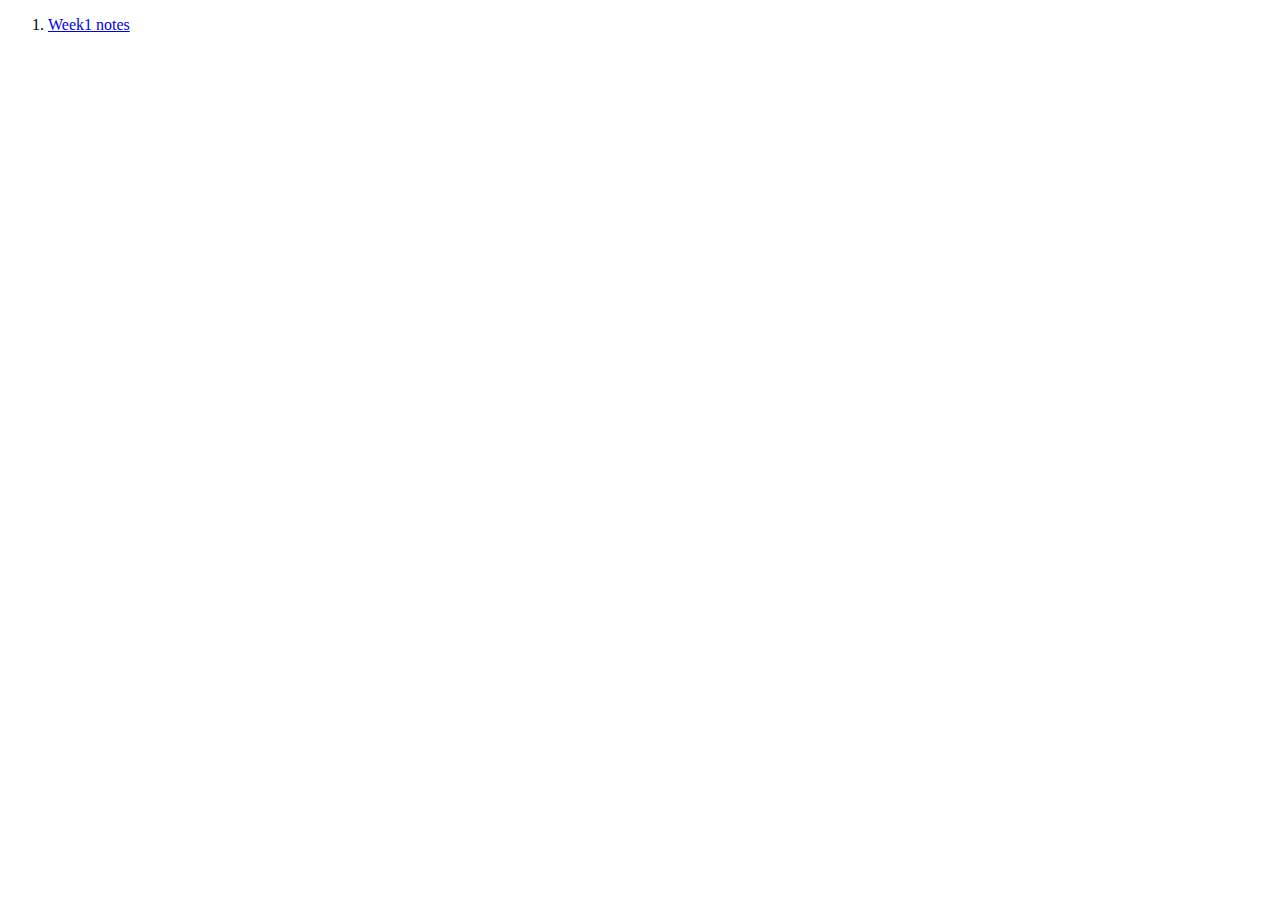
==== index.html @ 5ec20d73 "adding js" ====
<!DOCTYPE html>
<html lang="en">
<head>
    <meta charset="UTF-8">
    <meta http-equiv="X-UA-Compatible" content="IE=edge">
    <meta name="viewport" content="width=device-width, initial-scale=1.0">
    <title></title>
</head>
<body>
    <ol class="ol"></ol>
    <script src="js/main.js"></script>
</body>
</html>
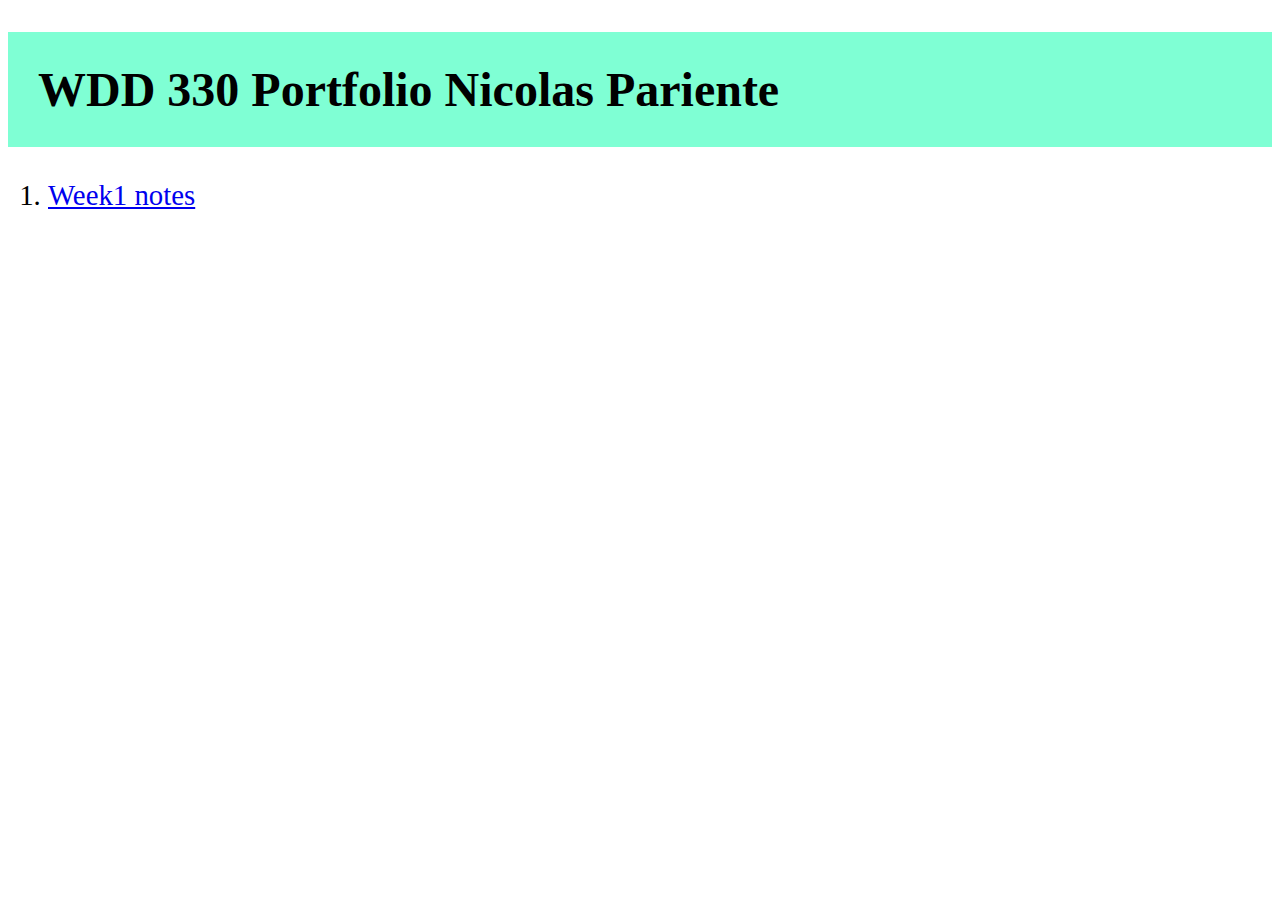
==== commit 6aa8ce64: "uploading week1" ====
--- a/index.html
+++ b/index.html
@@ -4,9 +4,11 @@
     <meta charset="UTF-8">
     <meta http-equiv="X-UA-Compatible" content="IE=edge">
     <meta name="viewport" content="width=device-width, initial-scale=1.0">
-    <title></title>
+    <title>Portfolio Nicolas Pariente</title>
+    <link rel="stylesheet" type="text/css" href="css/style.css" />
 </head>
 <body>
+        <h1>WDD 330 Portfolio Nicolas Pariente</h1>
     <ol class="ol"></ol>
     <script src="js/main.js"></script>
 </body>
--- a/css/style.css
+++ b/css/style.css
@@ -0,0 +1,8 @@
+h1 {
+  background-color: aquamarine;
+  padding: 30px;
+  font-size: 3em;
+}
+ol {
+  font-size: 1.8em;
+}
